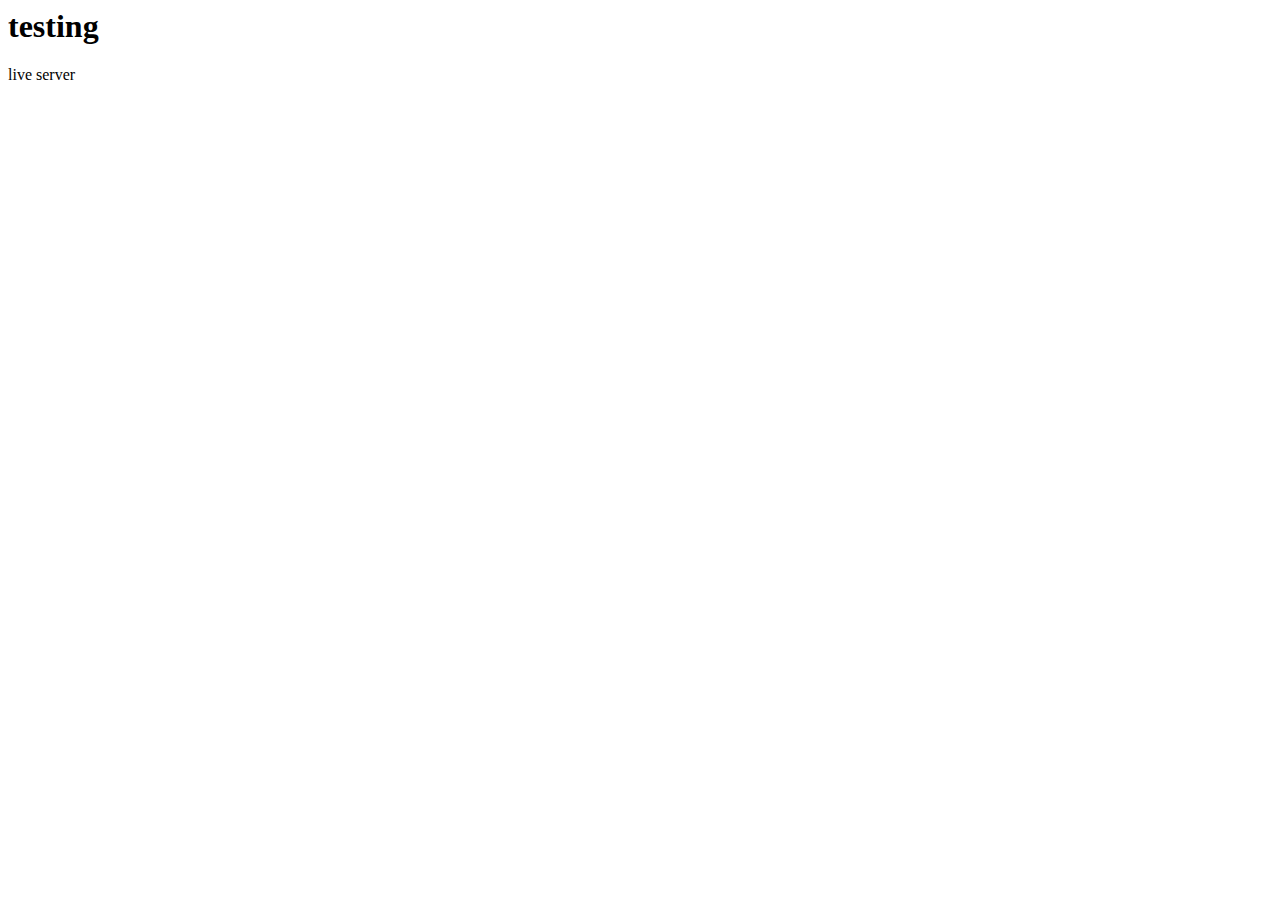
==== chapter 4/index.html @ aeb23eb7 "review functions" ====
<html lang="en">
<head>
    <meta charset="UTF-8">
    <meta name="viewport" content="width=device-width, initial-scale=1.0">
    <meta http-equiv="X-UA-Compatible" content="ie=edge">
    <title>Document</title>
</head>
<body>
    <h1>testing</h1>
    <p>live server</p>
    <script src="sandbox.js"></script>
</body>
</html>
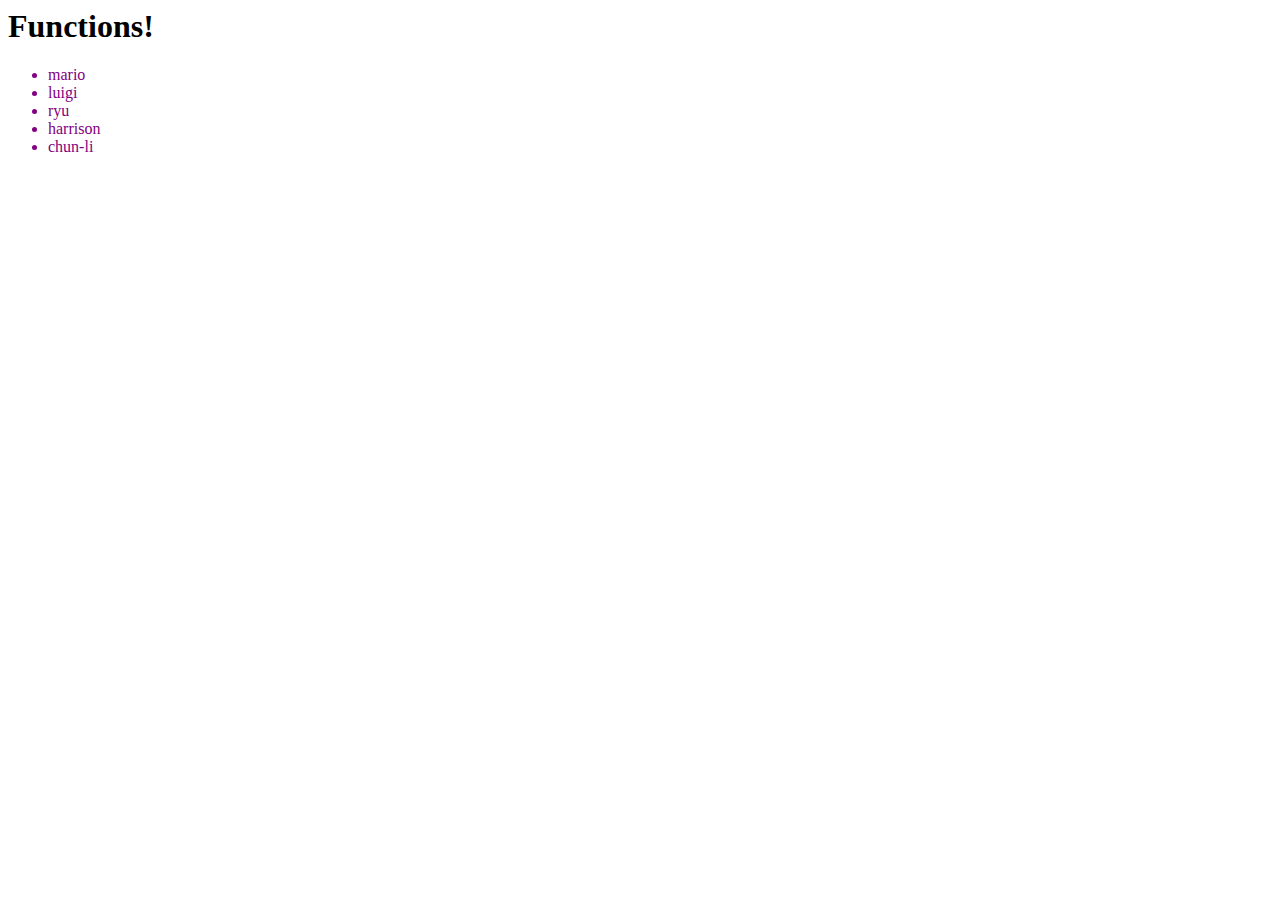
==== commit 0a75ab6e: "callback and foreach to display html" ====
--- a/chapter 4/index.html
+++ b/chapter 4/index.html
@@ -6,8 +6,9 @@
     <title>Document</title>
 </head>
 <body>
-    <h1>testing</h1>
-    <p>live server</p>
+<h1>Functions!</h1>
+
+<ul class="people"></ul>
     <script src="sandbox.js"></script>
 </body>
 </html>